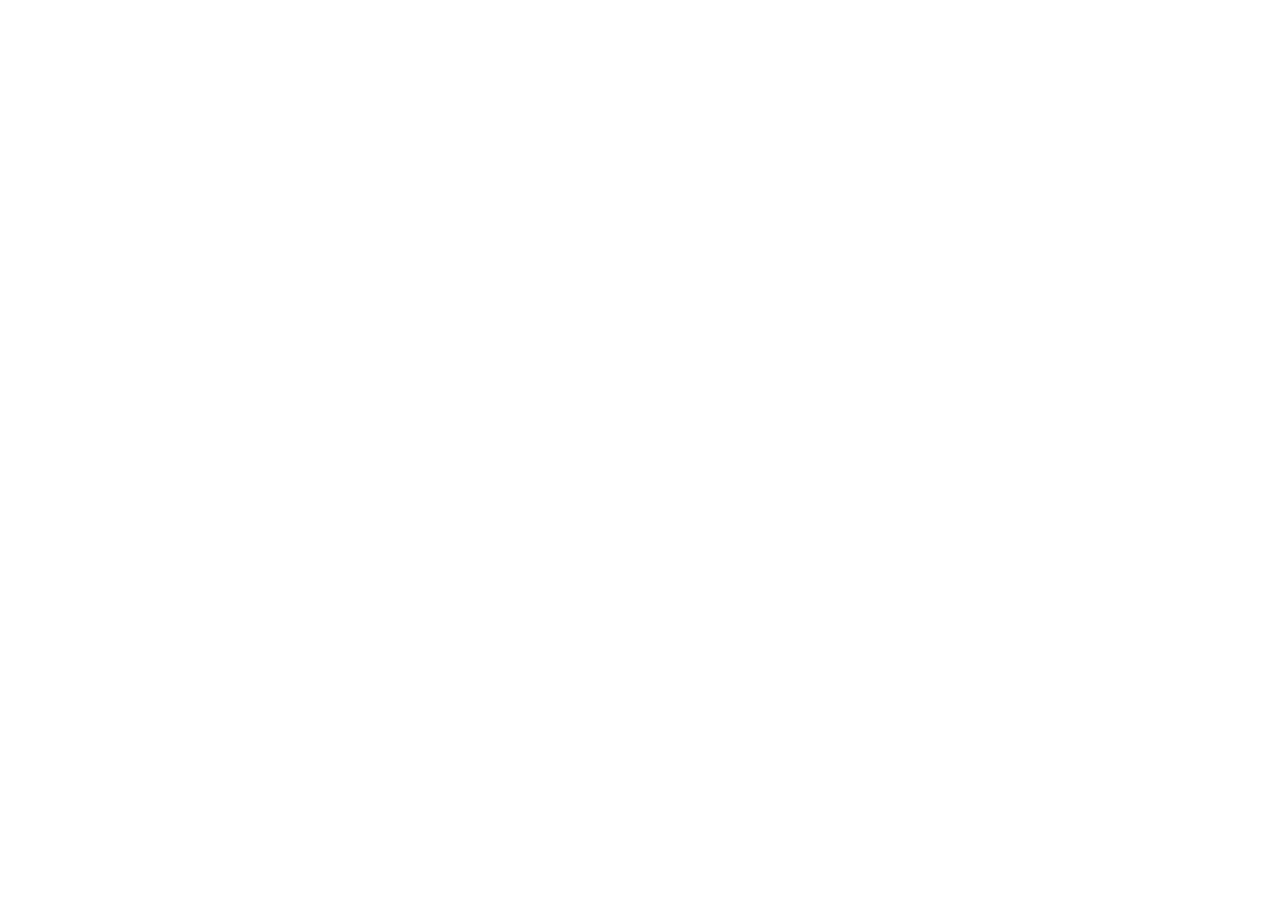
==== final-project/index.html @ efc0cb11 "final" ====
<!DOCTYPE html>
<html lang="en">
<head>
    <meta charset="UTF-8">
    <meta name="viewport" content="width=device-width, initial-scale=1.0">
    <title>Three Star Media</title>

    <!-- link to css file -->
    <link rel="stylesheet" href="css/style.css">
</head>
<body>
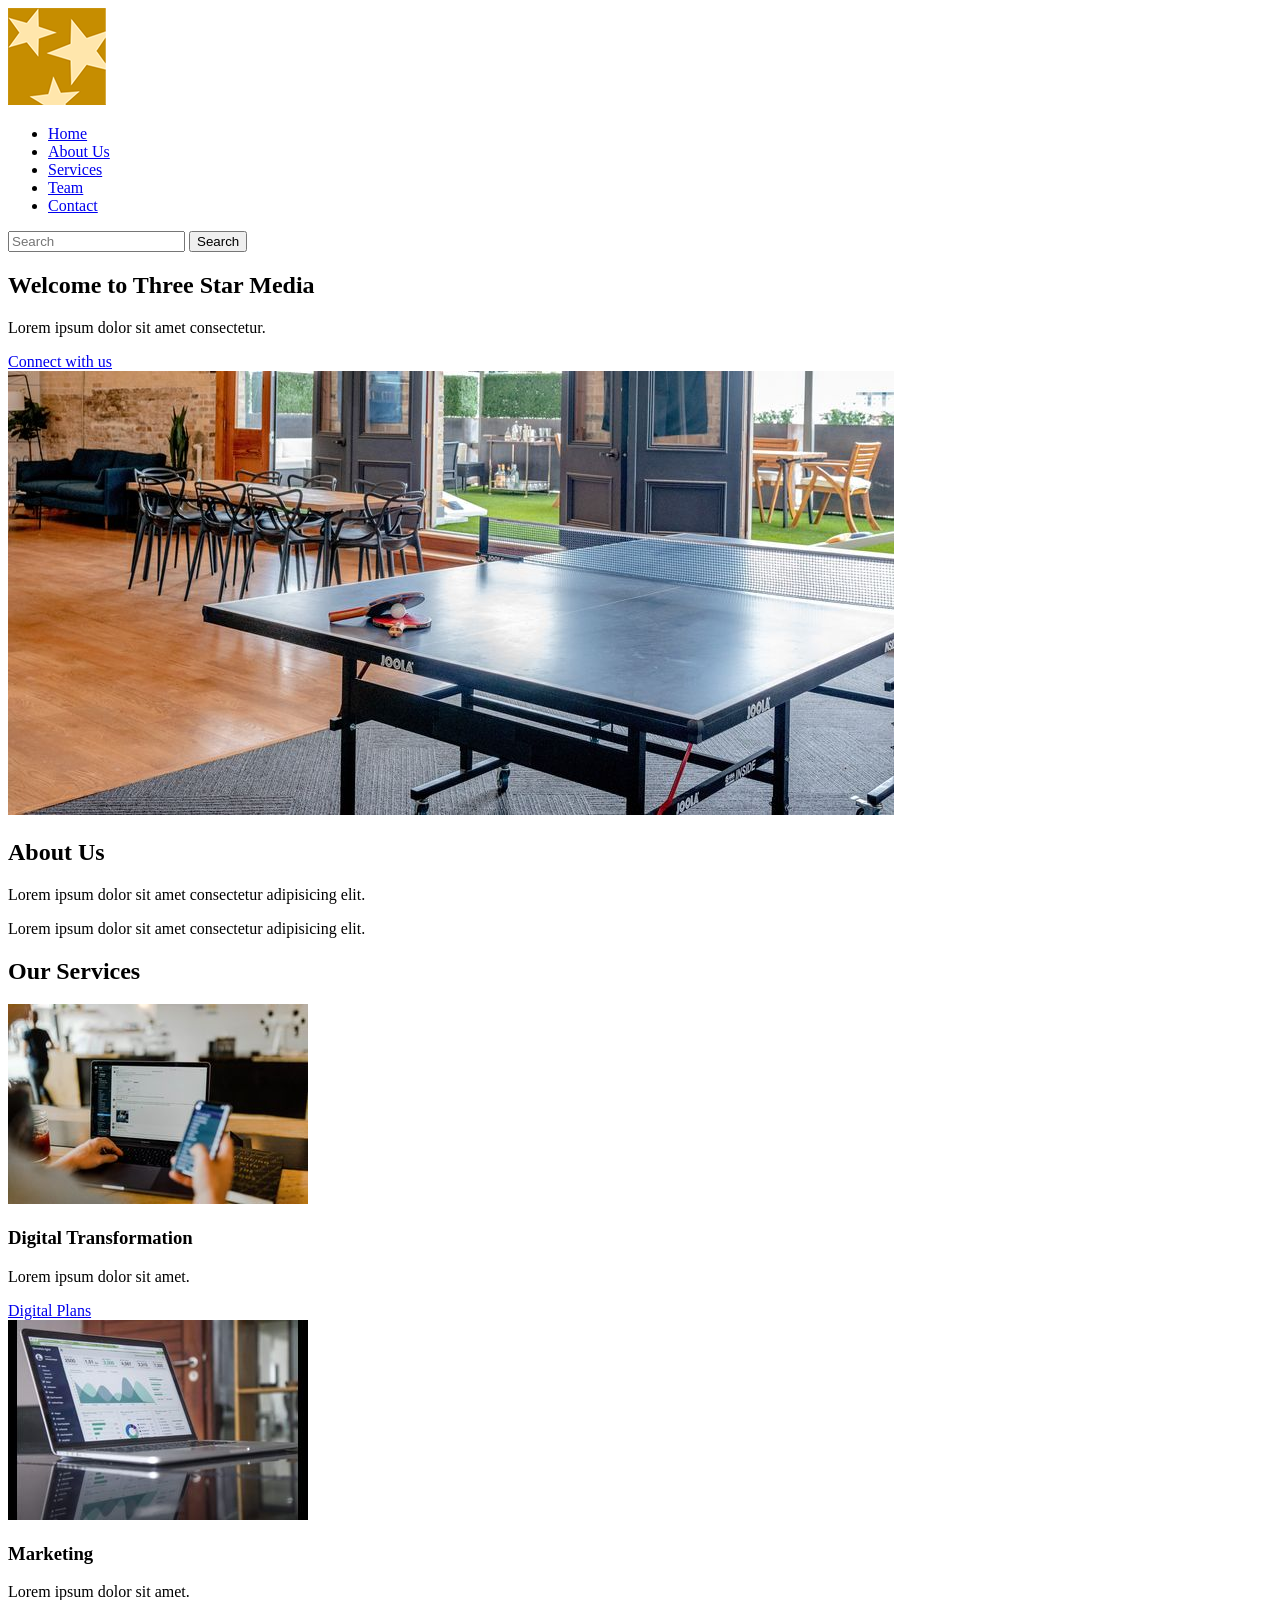
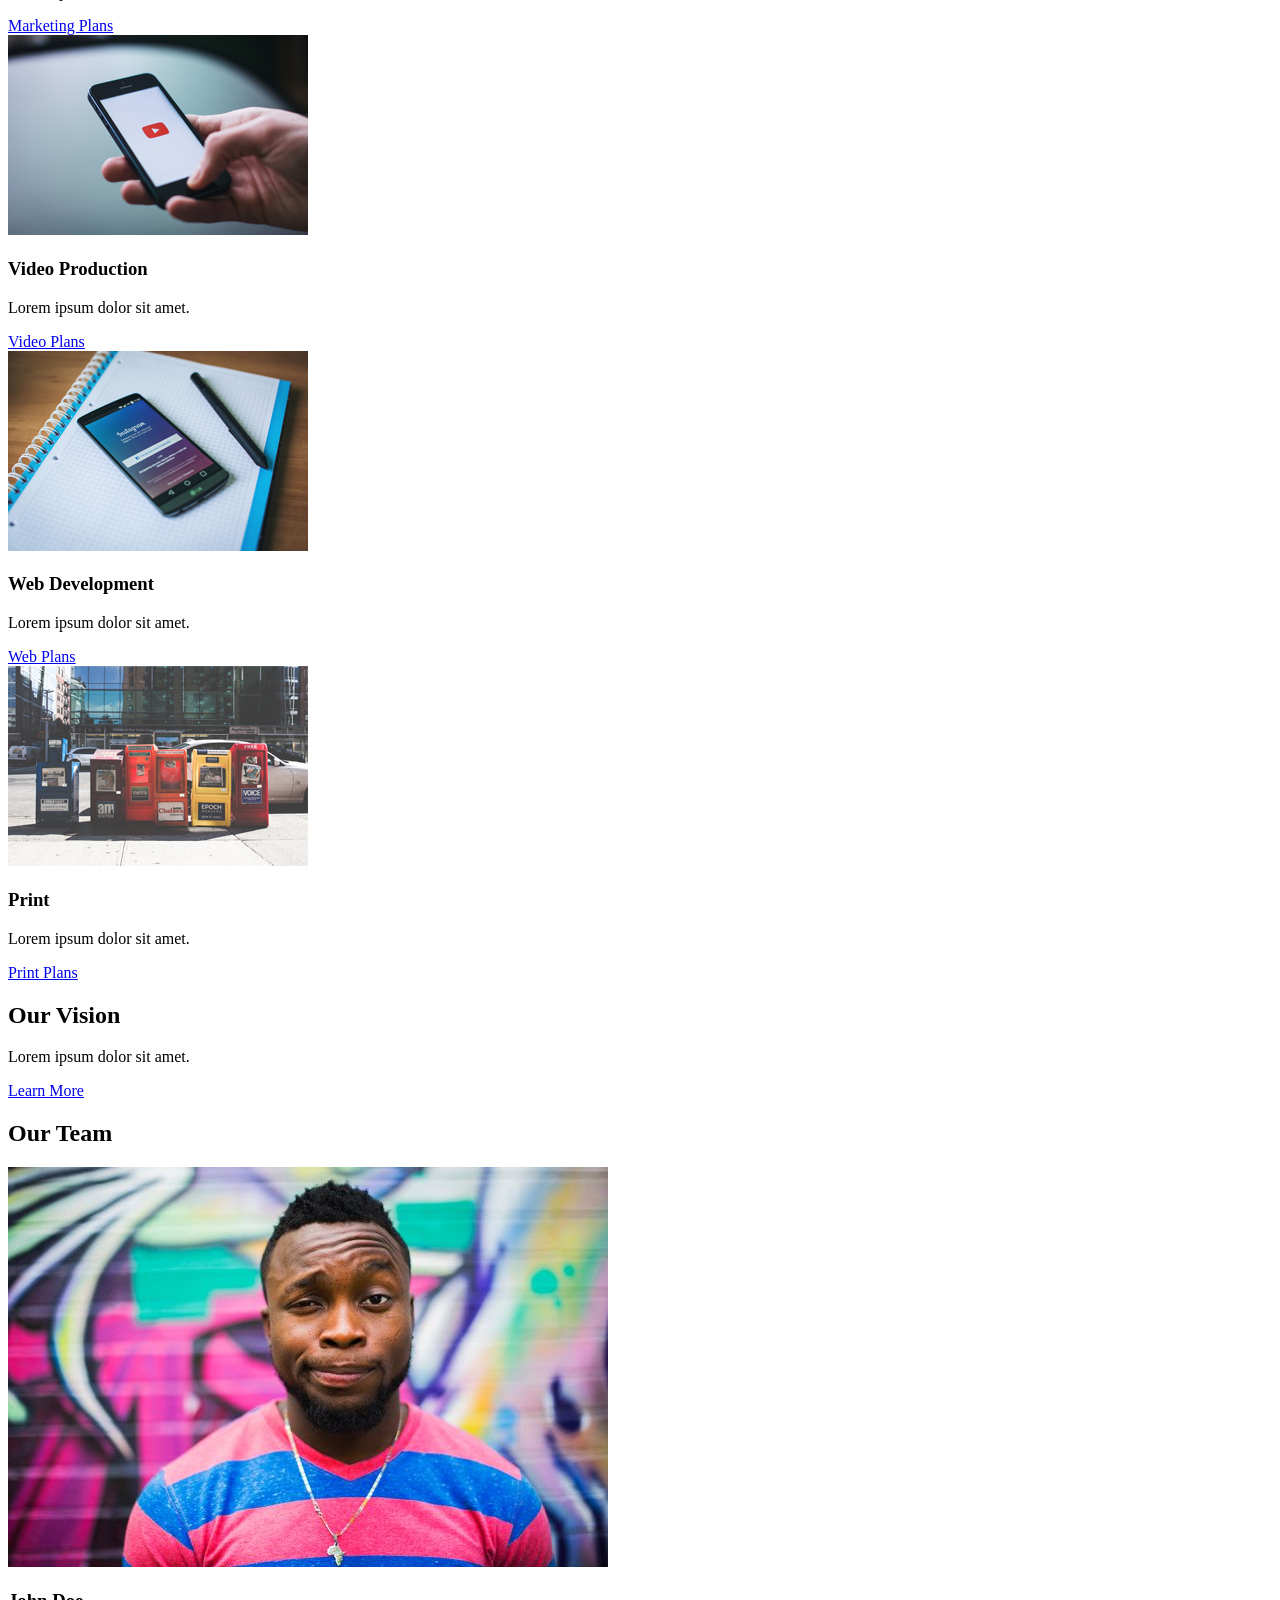
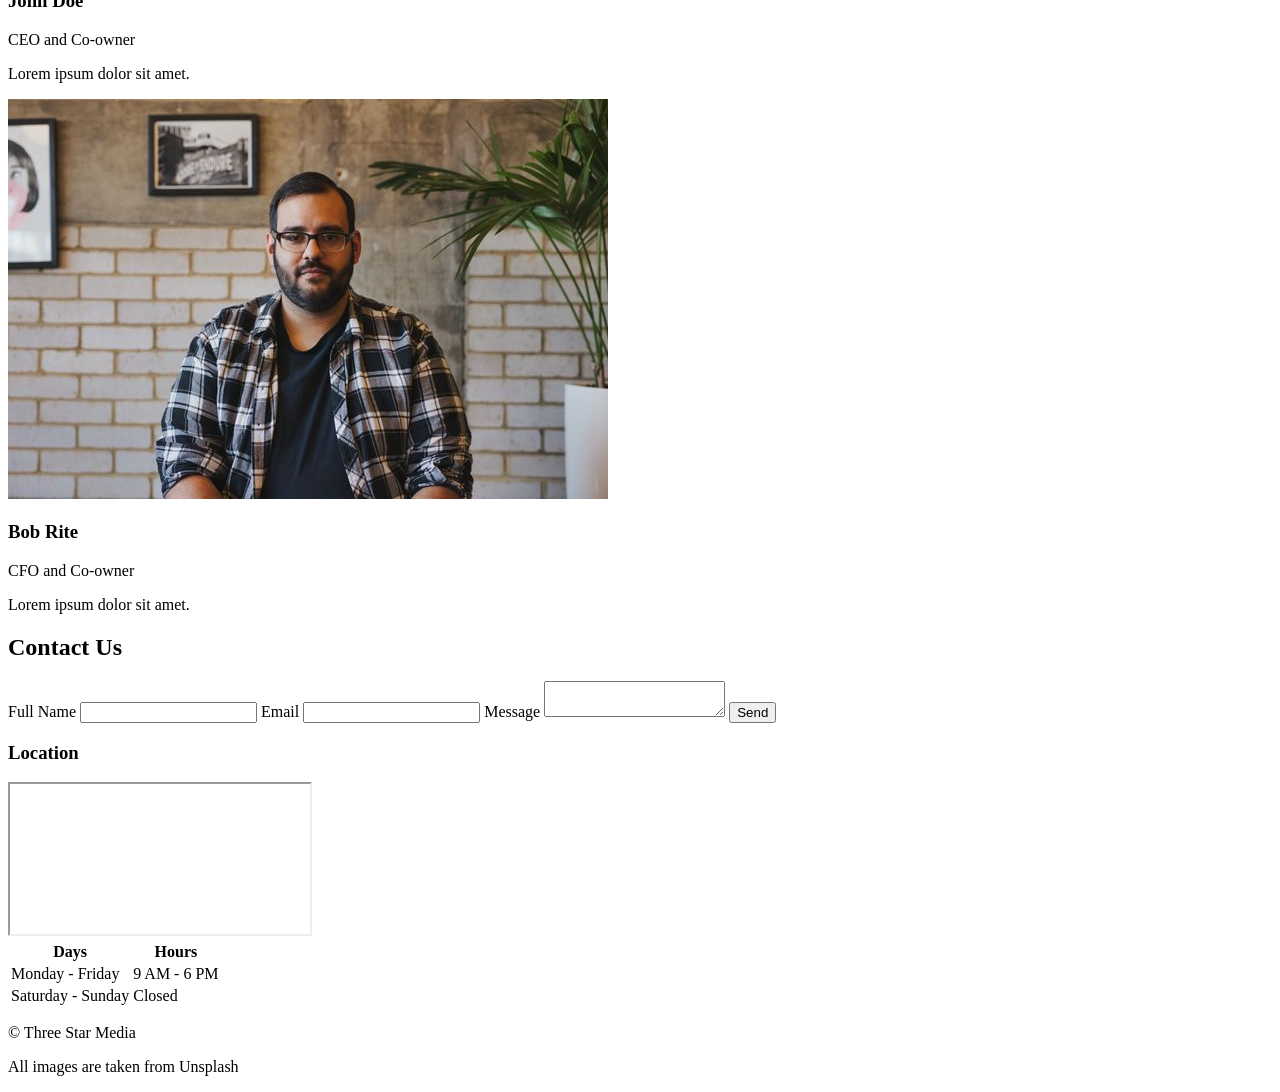
==== commit 443a6f4a: "final" ====
--- a/final-project/index.html
+++ b/final-project/index.html
@@ -9,4 +9,161 @@
     <link rel="stylesheet" href="css/style.css">
 </head>
 <body>
-    +        <!-- header and navigation -->
+    <header>
+        <nav>
+            <img src="images/logo.png" alt="logo">
+
+            <ul>
+                <li><a href="#">Home</a></li>
+                <li><a href="#about">About Us</a></li>
+                <li><a href="#services">Services</a></li>
+                <li><a href="#team">Team</a></li>
+                <li><a href="#contact">Contact</a></li>
+            </ul>
+
+            <!-- search form -->
+            <form>
+                <input type="text" placeholder="Search">
+                <button type="submit">Search</button>
+            </form>
+        </nav>
+    </header>
+
+    <!-- hero section -->
+    <section>
+        <h1>Welcome to Three Star Media</h1>
+        <p>Lorem ipsum dolor sit amet consectetur.</p>
+        <a href="#">Connect with us</a>
+    </section>
+
+    <!-- about section -->
+    <section id="about">
+        <img src="images/about-us.jpg" alt="about image">
+        <h2>About Us</h2>
+        <p>Lorem ipsum dolor sit amet consectetur adipisicing elit.</p>
+        <p>Lorem ipsum dolor sit amet consectetur adipisicing elit.</p>
+    </section>
+
+    <!-- services section -->
+    <section id="services">
+        <h2>Our Services</h2>
+
+        <!-- service 1 -->
+        <div>
+            <img src="images/digital.jpg" alt="digital">
+            <h3>Digital Transformation</h3>
+            <p>Lorem ipsum dolor sit amet.</p>
+            <a href="#">Digital Plans</a>
+        </div>
+
+        <!-- service 2 -->
+        <div>
+            <img src="images/marketing.jpg" alt="marketing">
+            <h3>Marketing</h3>
+            <p>Lorem ipsum dolor sit amet.</p>
+            <a href="#">Marketing Plans</a>
+        </div>
+
+        <!-- service 3 -->
+        <div>
+            <img src="images/video.jpg" alt="video">
+            <h3>Video Production</h3>
+            <p>Lorem ipsum dolor sit amet.</p>
+            <a href="#">Video Plans</a>
+        </div>
+
+        <!-- service 4 -->
+        <div>
+            <img src="images/web.jpg" alt="web">
+            <h3>Web Development</h3>
+            <p>Lorem ipsum dolor sit amet.</p>
+            <a href="#">Web Plans</a>
+        </div>
+
+        <!-- service 5 -->
+        <div>
+            <img src="images/print.jpg" alt="print">
+            <h3>Print</h3>
+            <p>Lorem ipsum dolor sit amet.</p>
+            <a href="#">Print Plans</a>
+        </div>
+    </section>
+
+       <!-- vision section -->
+    <section>
+        <h2>Our Vision</h2>
+        <p>Lorem ipsum dolor sit amet.</p>
+        <a href="#">Learn More</a>
+    </section>
+
+    <!-- team section -->
+    <section id="team">
+        <h2>Our Team</h2>
+
+        <!-- team member 1 -->
+        <div>
+            <img src="images/john.jpg" alt="john">
+            <h3>John Doe</h3>
+            <p>CEO and Co-owner</p>
+            <p>Lorem ipsum dolor sit amet.</p>
+        </div>
+
+        <!-- team member 2 -->
+        <div>
+            <img src="images/bob.jpg" alt="bob">
+            <h3>Bob Rite</h3>
+            <p>CFO and Co-owner</p>
+            <p>Lorem ipsum dolor sit amet.</p>
+        </div>
+    </section>
+
+    <!-- contact section -->
+    <section id="contact">
+        <h2>Contact Us</h2>
+
+        <!-- form -->
+        <form>
+            <label>Full Name</label>
+            <input type="text">
+
+            <label>Email</label>
+            <input type="email">
+
+            <label>Message</label>
+            <textarea></textarea>
+
+            <button type="submit">Send</button>
+        </form>
+               <!-- map -->
+        <div>
+            <h3>Location</h3>
+            <iframe src="https://maps.google.com/maps?q=Algonquin%20College&t=&z=13&ie=UTF8&iwloc=&output=embed"></iframe>
+        </div>
+
+        <!-- hours table -->
+        <table>
+            <tr>
+                <th>Days</th>
+                <th>Hours</th>
+            </tr>
+            <tr>
+                <td>Monday - Friday</td>
+                <td>9 AM - 6 PM</td>
+            </tr>
+            <tr>
+                <td>Saturday - Sunday</td>
+                <td>Closed</td>
+            </tr>
+        </table>
+    </section>
+
+    <!-- footer -->
+    <footer>
+        <p>© Three Star Media</p>
+        <p>All images are taken from Unsplash</p>
+    </footer>
+
+</body>
+</html>
+
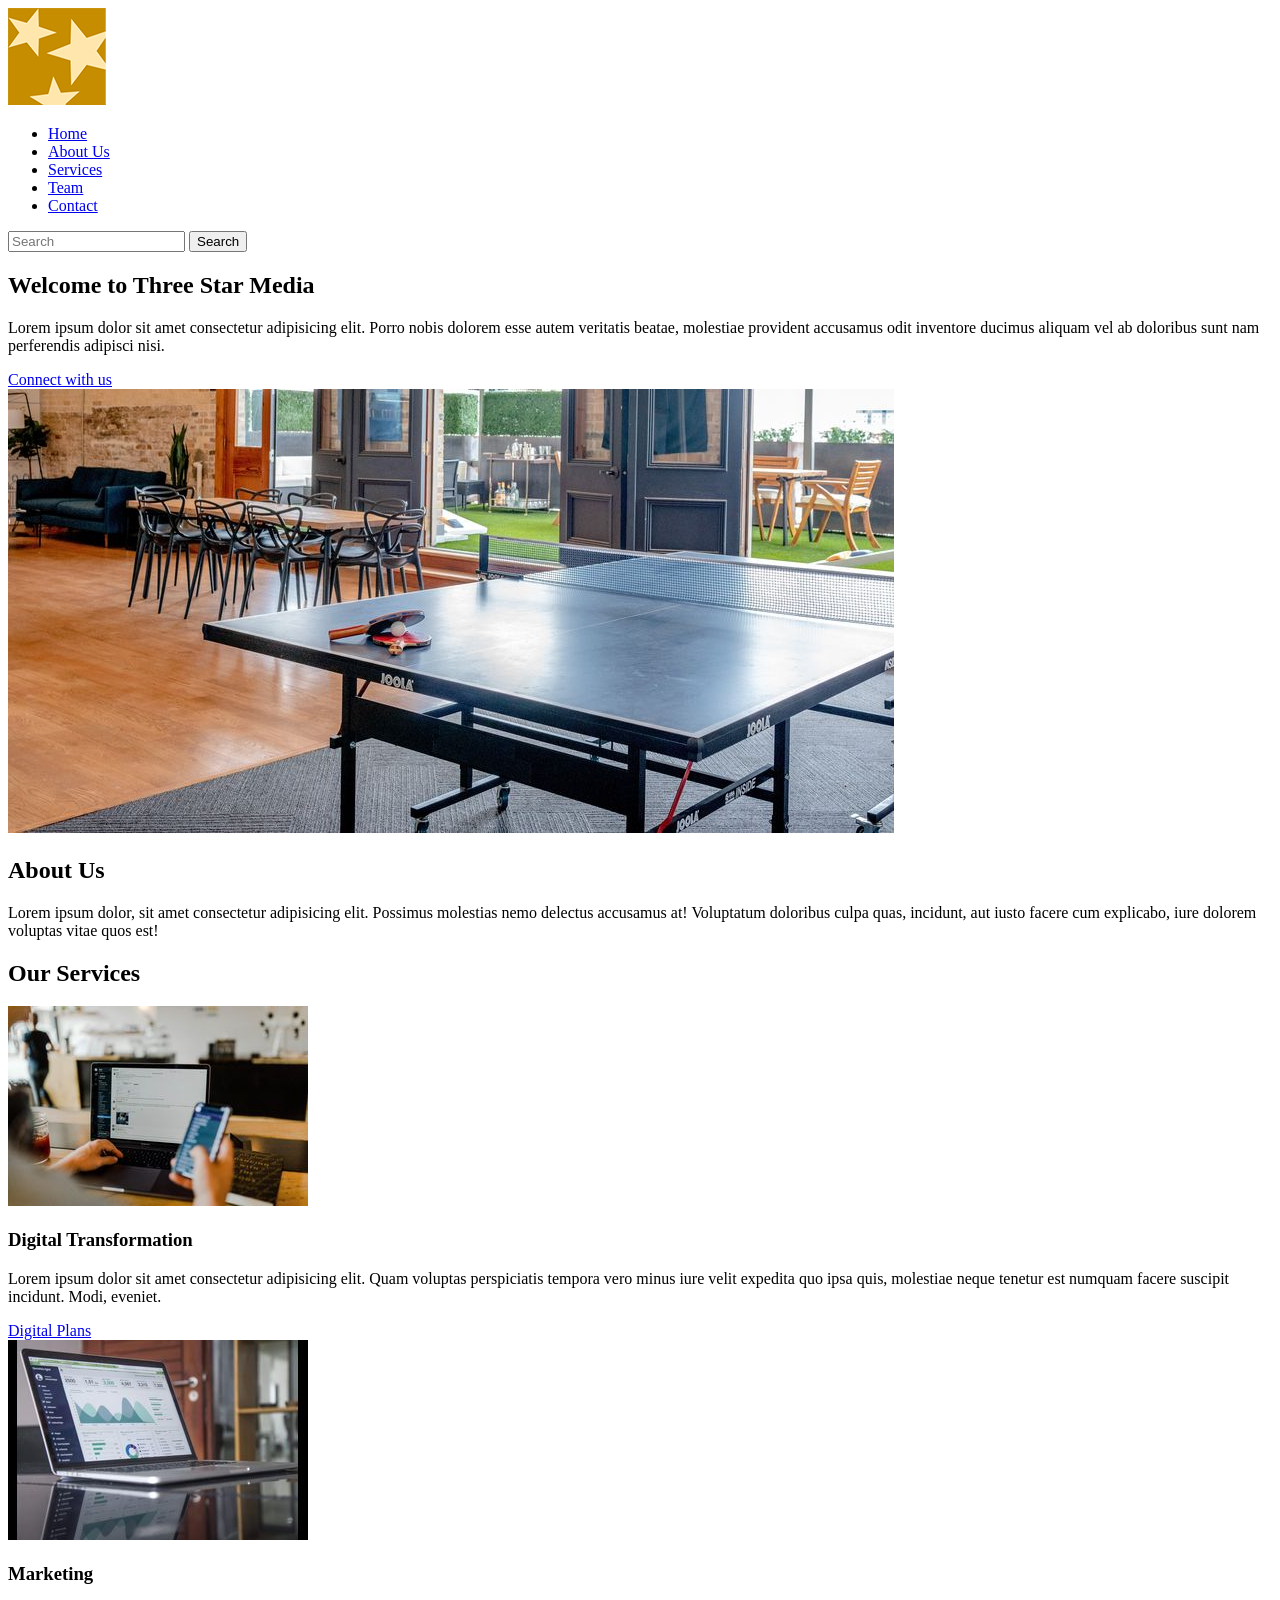
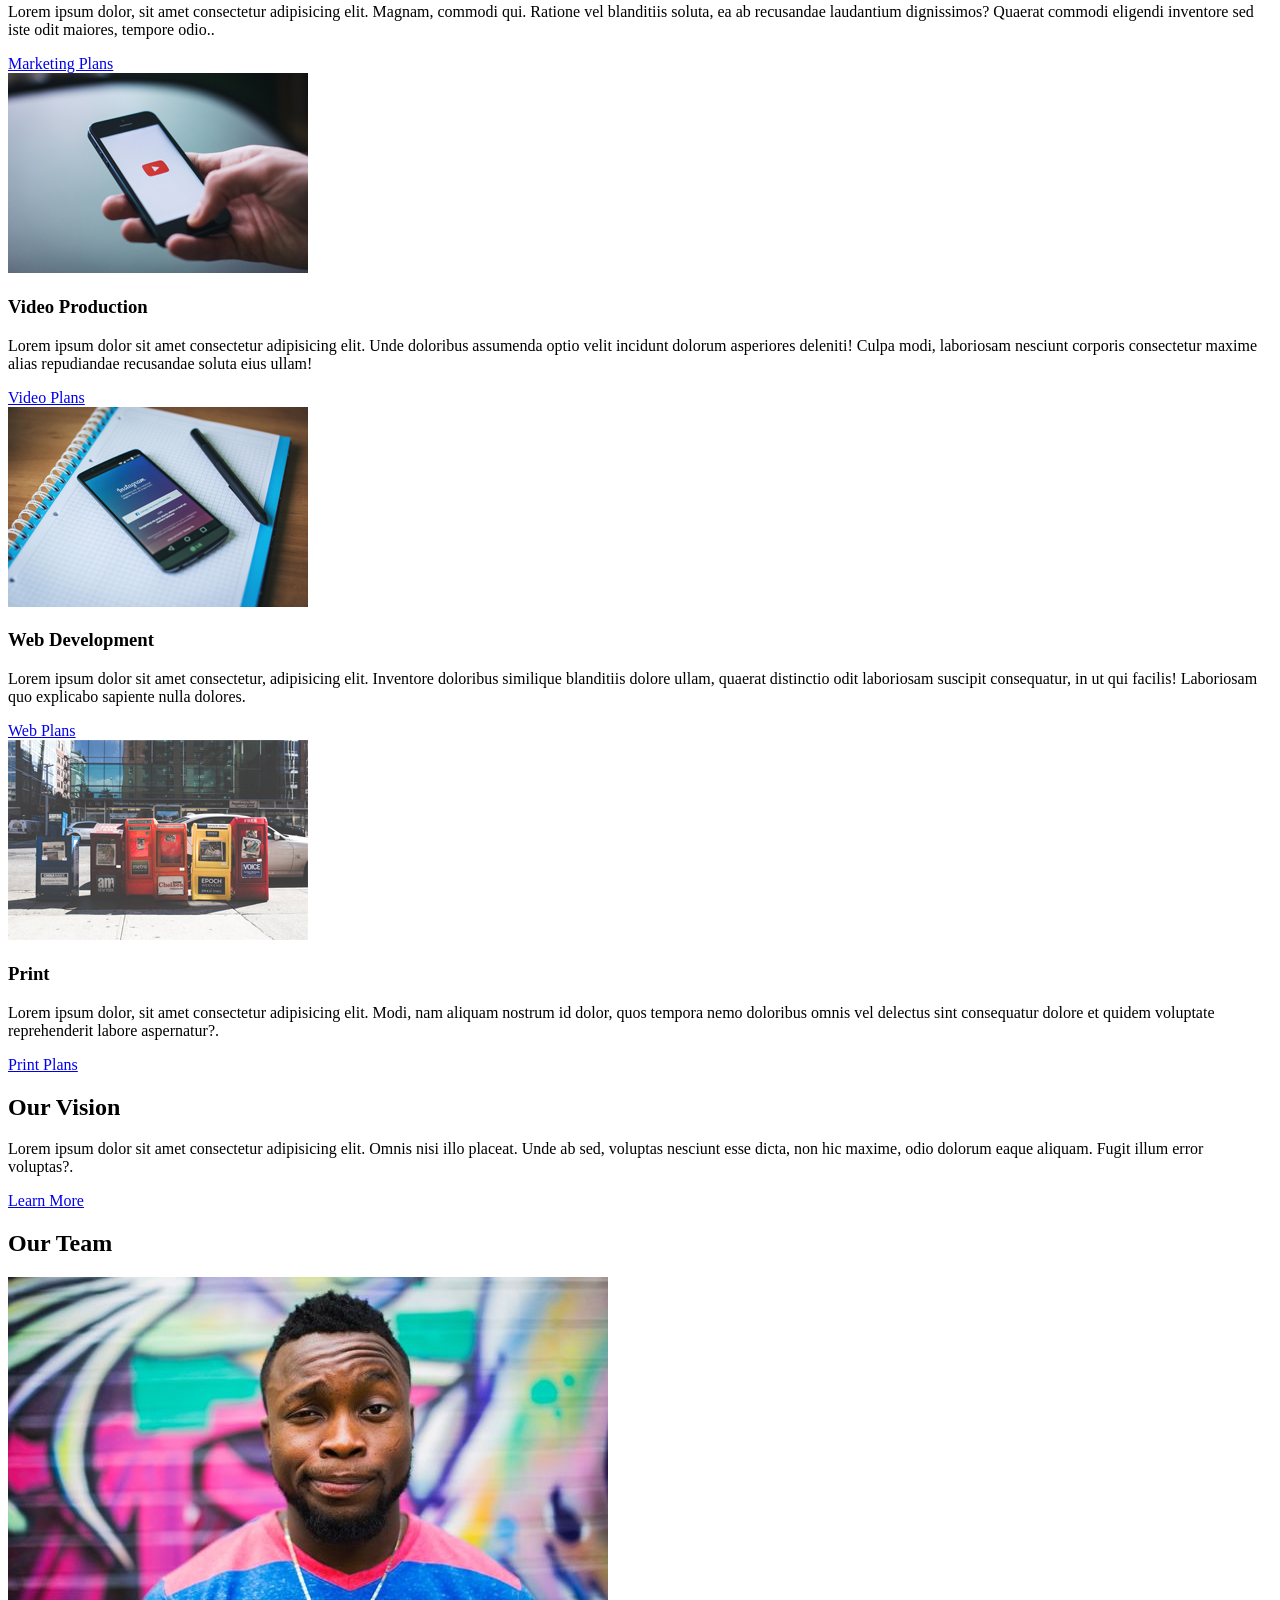
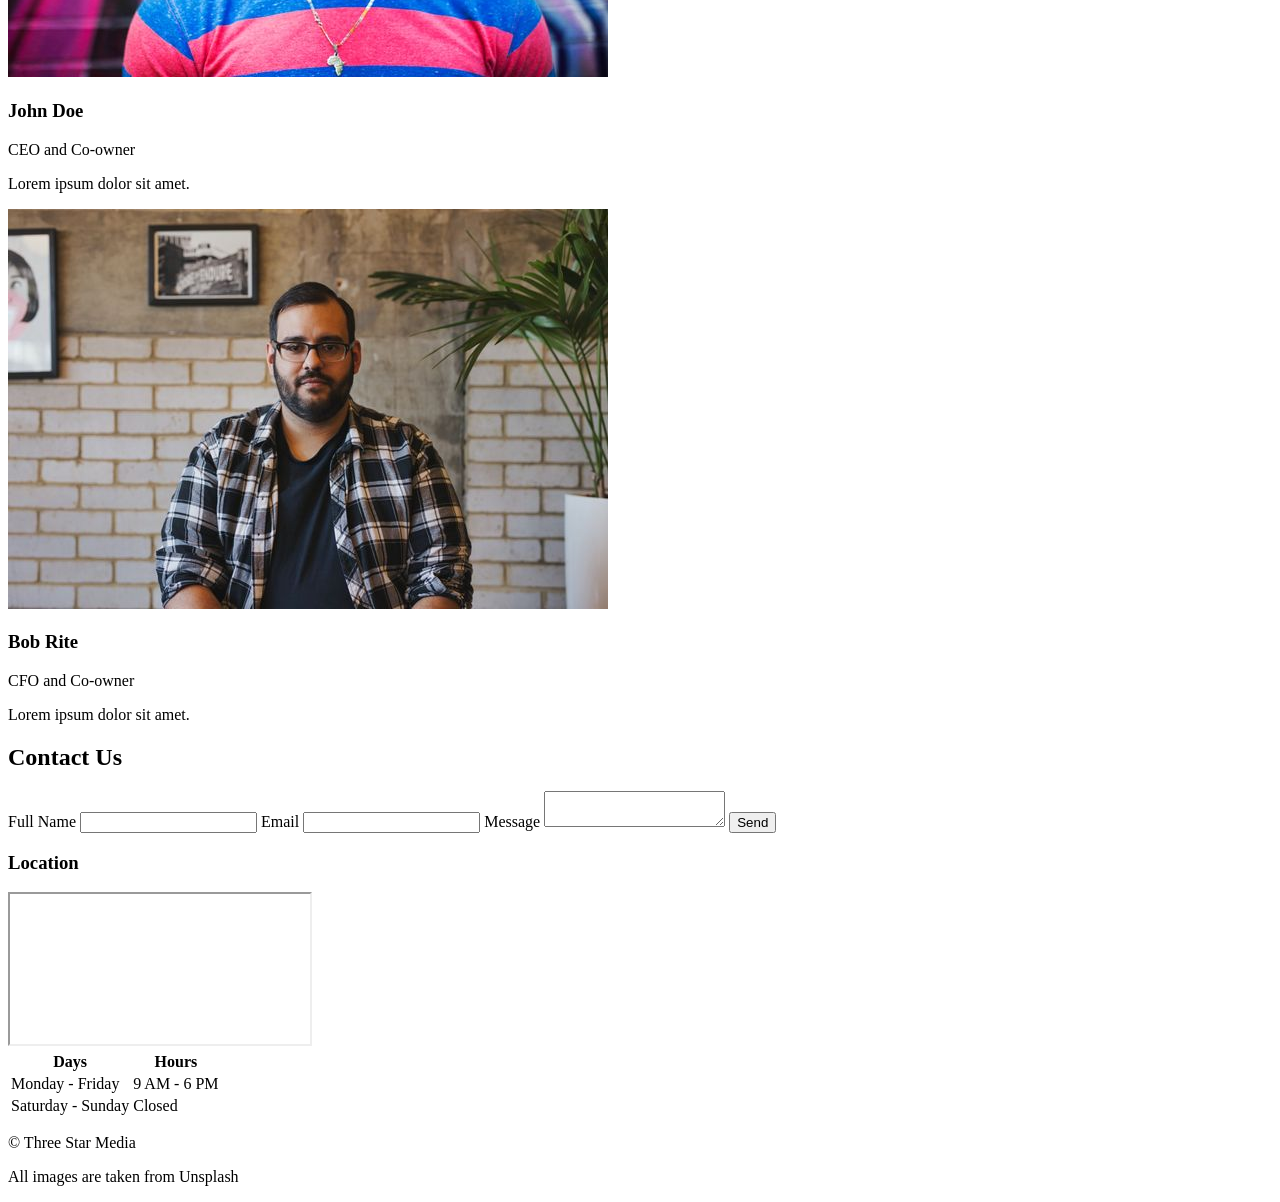
==== commit 33716f4d: "text" ====
--- a/final-project/index.html
+++ b/final-project/index.html
@@ -33,7 +33,7 @@
     <!-- hero section -->
     <section>
         <h1>Welcome to Three Star Media</h1>
-        <p>Lorem ipsum dolor sit amet consectetur.</p>
+        <p>Lorem ipsum dolor sit amet consectetur adipisicing elit. Porro nobis dolorem esse autem veritatis beatae, molestiae provident accusamus odit inventore ducimus aliquam vel ab doloribus sunt nam perferendis adipisci nisi.</p>
         <a href="#">Connect with us</a>
     </section>
 
@@ -41,8 +41,7 @@
     <section id="about">
         <img src="images/about-us.jpg" alt="about image">
         <h2>About Us</h2>
-        <p>Lorem ipsum dolor sit amet consectetur adipisicing elit.</p>
-        <p>Lorem ipsum dolor sit amet consectetur adipisicing elit.</p>
+        <p>Lorem ipsum dolor, sit amet consectetur adipisicing elit. Possimus molestias nemo delectus accusamus at! Voluptatum doloribus culpa quas, incidunt, aut iusto facere cum explicabo, iure dolorem voluptas vitae quos est!</p>
     </section>
 
     <!-- services section -->
@@ -53,7 +52,7 @@
         <div>
             <img src="images/digital.jpg" alt="digital">
             <h3>Digital Transformation</h3>
-            <p>Lorem ipsum dolor sit amet.</p>
+            <p>Lorem ipsum dolor sit amet consectetur adipisicing elit. Quam voluptas perspiciatis tempora vero minus iure velit expedita quo ipsa quis, molestiae neque tenetur est numquam facere suscipit incidunt. Modi, eveniet.</p>
             <a href="#">Digital Plans</a>
         </div>
 
@@ -61,7 +60,7 @@
         <div>
             <img src="images/marketing.jpg" alt="marketing">
             <h3>Marketing</h3>
-            <p>Lorem ipsum dolor sit amet.</p>
+            <p>Lorem ipsum dolor, sit amet consectetur adipisicing elit. Magnam, commodi qui. Ratione vel blanditiis soluta, ea ab recusandae laudantium dignissimos? Quaerat commodi eligendi inventore sed iste odit maiores, tempore odio..</p>
             <a href="#">Marketing Plans</a>
         </div>
 
@@ -69,7 +68,7 @@
         <div>
             <img src="images/video.jpg" alt="video">
             <h3>Video Production</h3>
-            <p>Lorem ipsum dolor sit amet.</p>
+            <p>Lorem ipsum dolor sit amet consectetur adipisicing elit. Unde doloribus assumenda optio velit incidunt dolorum asperiores deleniti! Culpa modi, laboriosam nesciunt corporis consectetur maxime alias repudiandae recusandae soluta eius ullam!</p>
             <a href="#">Video Plans</a>
         </div>
 
@@ -77,7 +76,7 @@
         <div>
             <img src="images/web.jpg" alt="web">
             <h3>Web Development</h3>
-            <p>Lorem ipsum dolor sit amet.</p>
+            <p>Lorem ipsum dolor sit amet consectetur, adipisicing elit. Inventore doloribus similique blanditiis dolore ullam, quaerat distinctio odit laboriosam suscipit consequatur, in ut qui facilis! Laboriosam quo explicabo sapiente nulla dolores.</p>
             <a href="#">Web Plans</a>
         </div>
 
@@ -85,7 +84,7 @@
         <div>
             <img src="images/print.jpg" alt="print">
             <h3>Print</h3>
-            <p>Lorem ipsum dolor sit amet.</p>
+            <p>Lorem ipsum dolor, sit amet consectetur adipisicing elit. Modi, nam aliquam nostrum id dolor, quos tempora nemo doloribus omnis vel delectus sint consequatur dolore et quidem voluptate reprehenderit labore aspernatur?.</p>
             <a href="#">Print Plans</a>
         </div>
     </section>
@@ -93,7 +92,7 @@
        <!-- vision section -->
     <section>
         <h2>Our Vision</h2>
-        <p>Lorem ipsum dolor sit amet.</p>
+        <p>Lorem ipsum dolor sit amet consectetur adipisicing elit. Omnis nisi illo placeat. Unde ab sed, voluptas nesciunt esse dicta, non hic maxime, odio dolorum eaque aliquam. Fugit illum error voluptas?.</p>
         <a href="#">Learn More</a>
     </section>
 
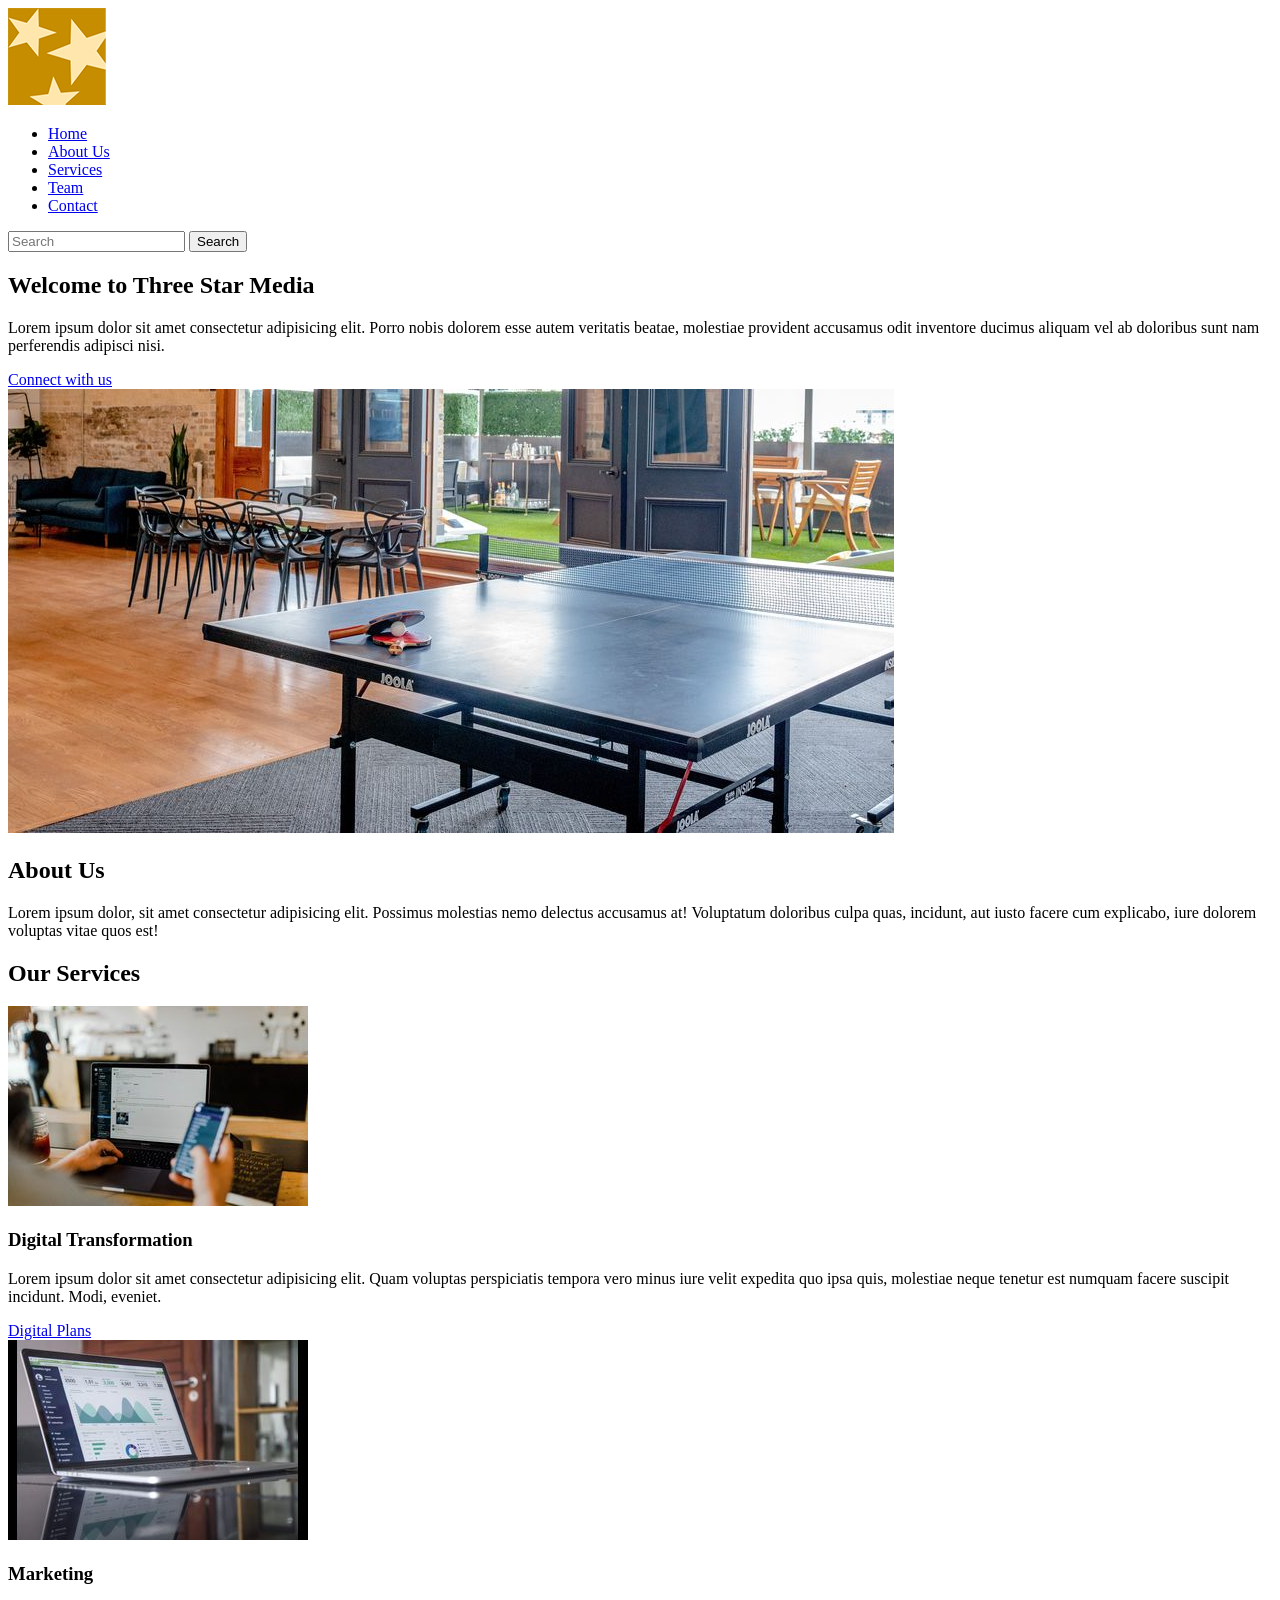
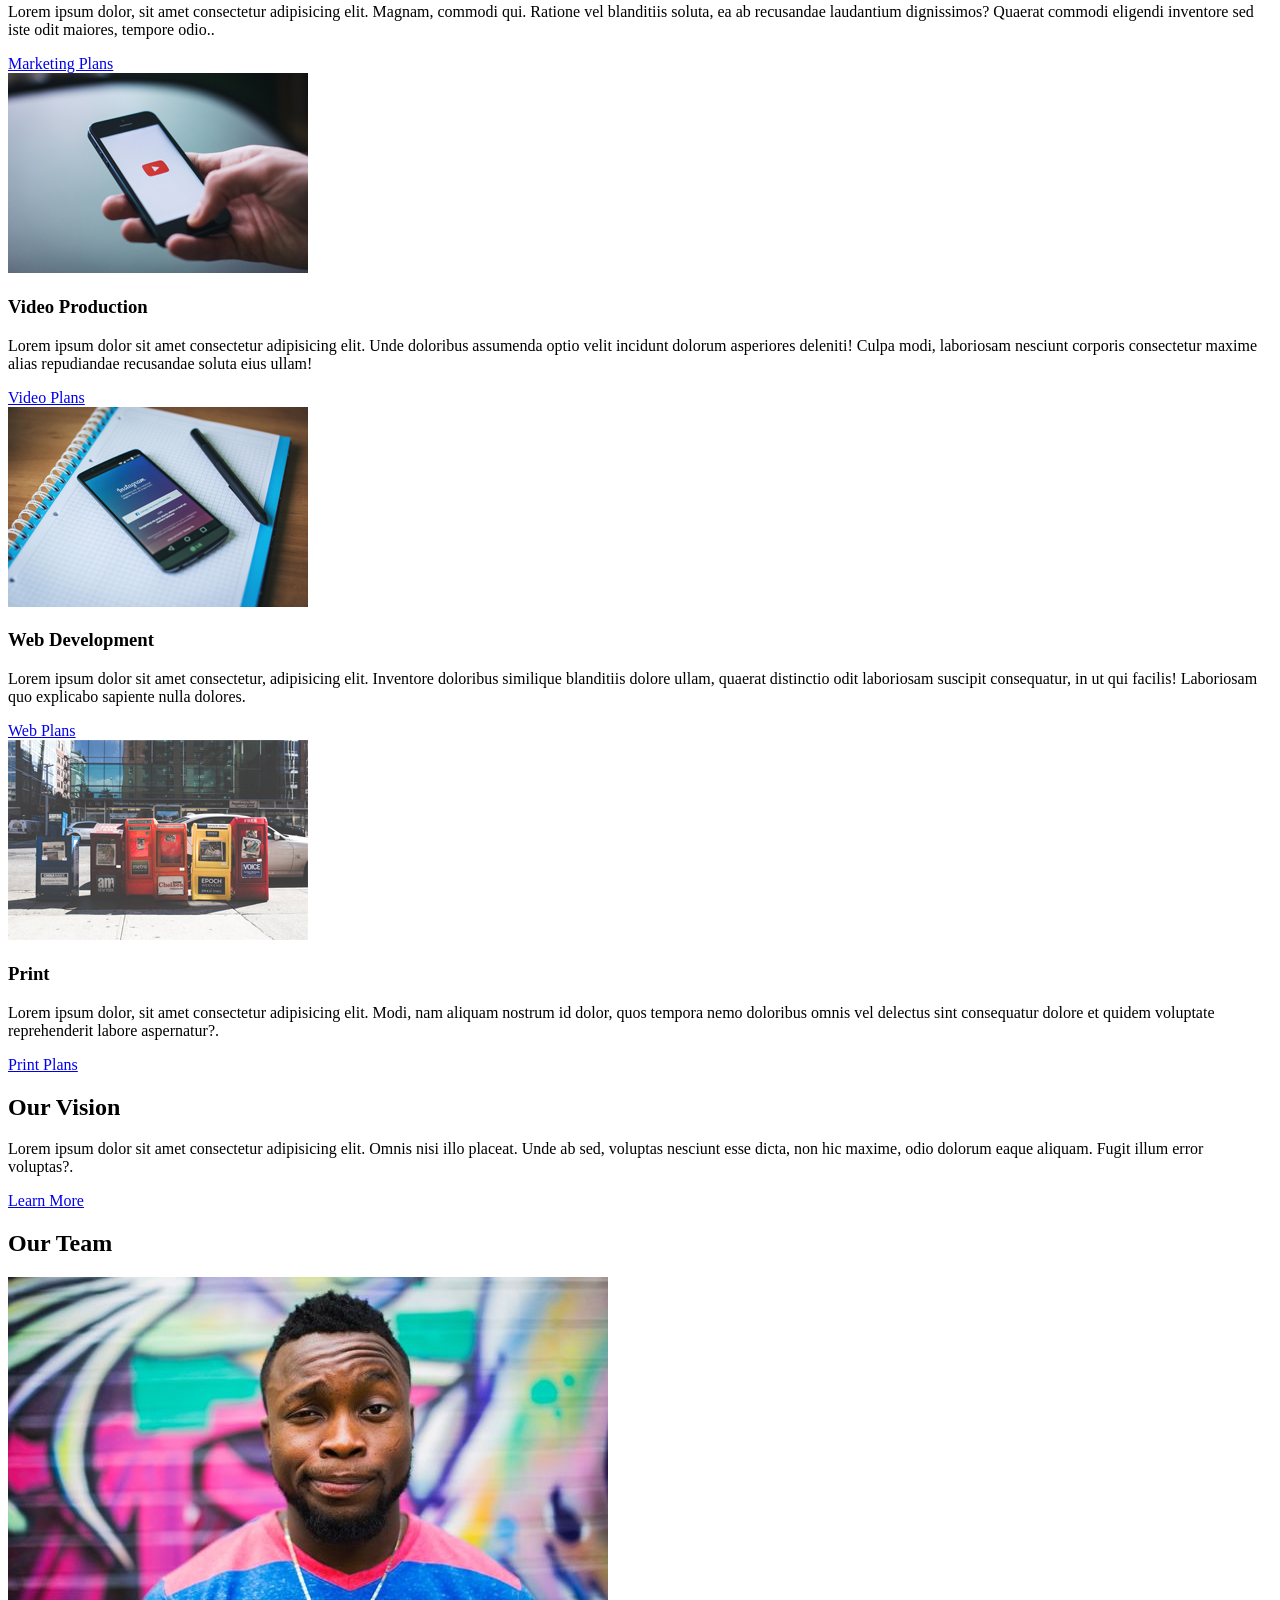
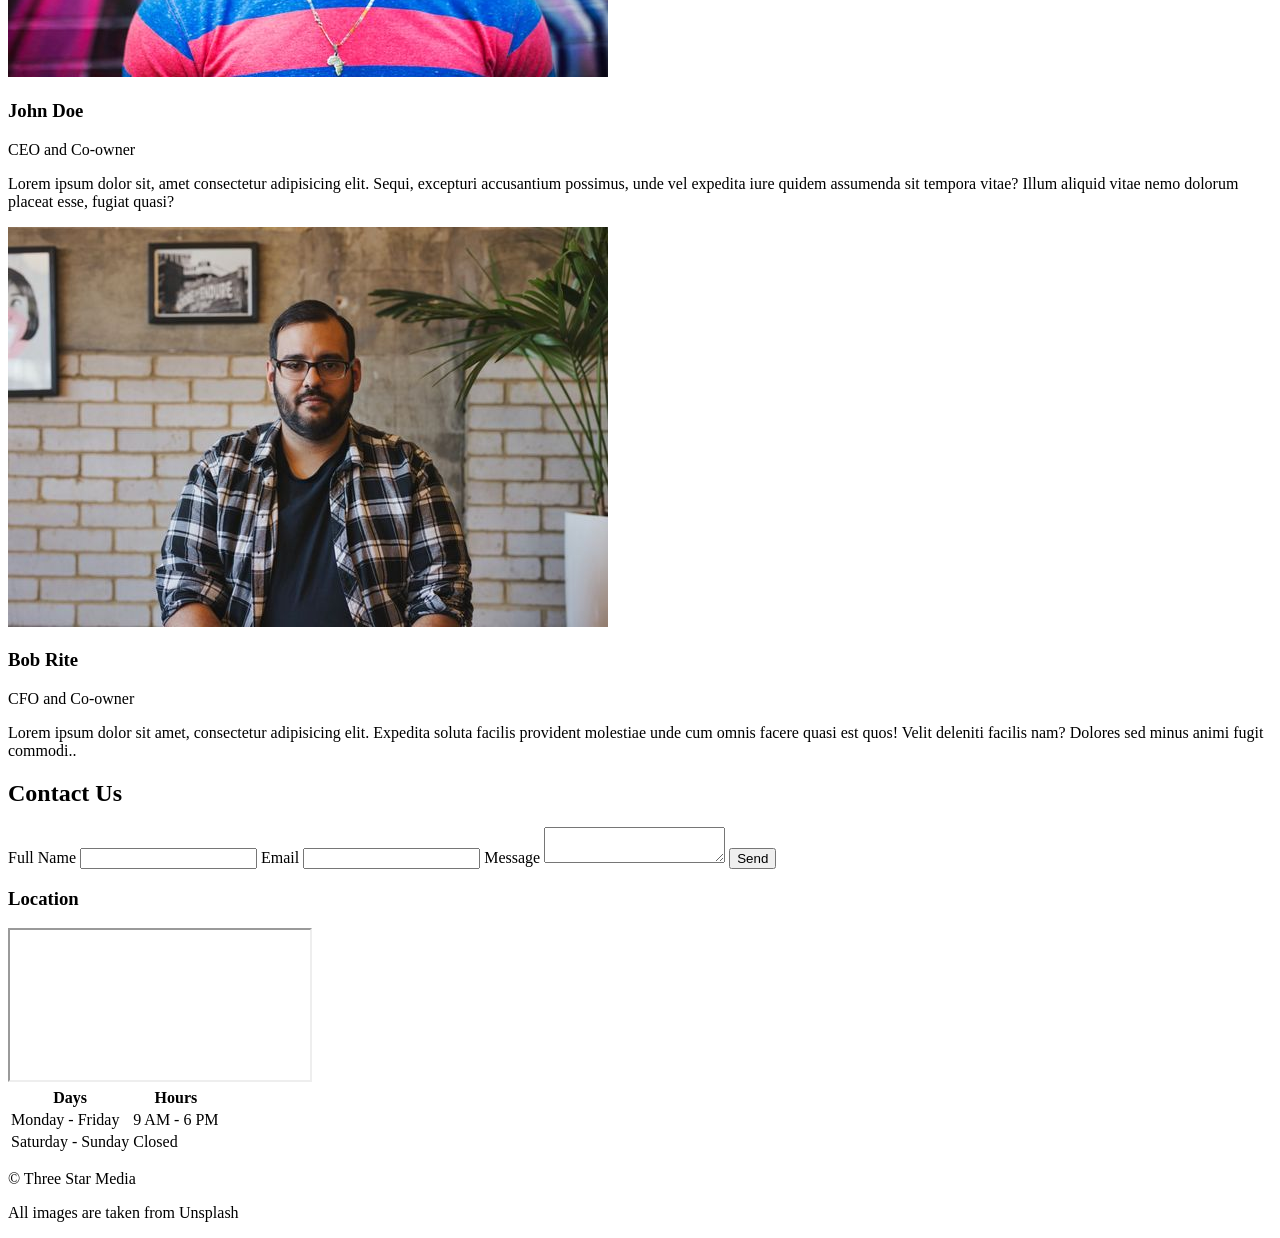
==== commit 0d366004: "complete" ====
--- a/final-project/index.html
+++ b/final-project/index.html
@@ -105,7 +105,7 @@
             <img src="images/john.jpg" alt="john">
             <h3>John Doe</h3>
             <p>CEO and Co-owner</p>
-            <p>Lorem ipsum dolor sit amet.</p>
+            <p>Lorem ipsum dolor sit, amet consectetur adipisicing elit. Sequi, excepturi accusantium possimus, unde vel expedita iure quidem assumenda sit tempora vitae? Illum aliquid vitae nemo dolorum placeat esse, fugiat quasi?</p>
         </div>
 
         <!-- team member 2 -->
@@ -113,7 +113,7 @@
             <img src="images/bob.jpg" alt="bob">
             <h3>Bob Rite</h3>
             <p>CFO and Co-owner</p>
-            <p>Lorem ipsum dolor sit amet.</p>
+            <p>Lorem ipsum dolor sit amet, consectetur adipisicing elit. Expedita soluta facilis provident molestiae unde cum omnis facere quasi est quos! Velit deleniti facilis nam? Dolores sed minus animi fugit commodi..</p>
         </div>
     </section>
 
